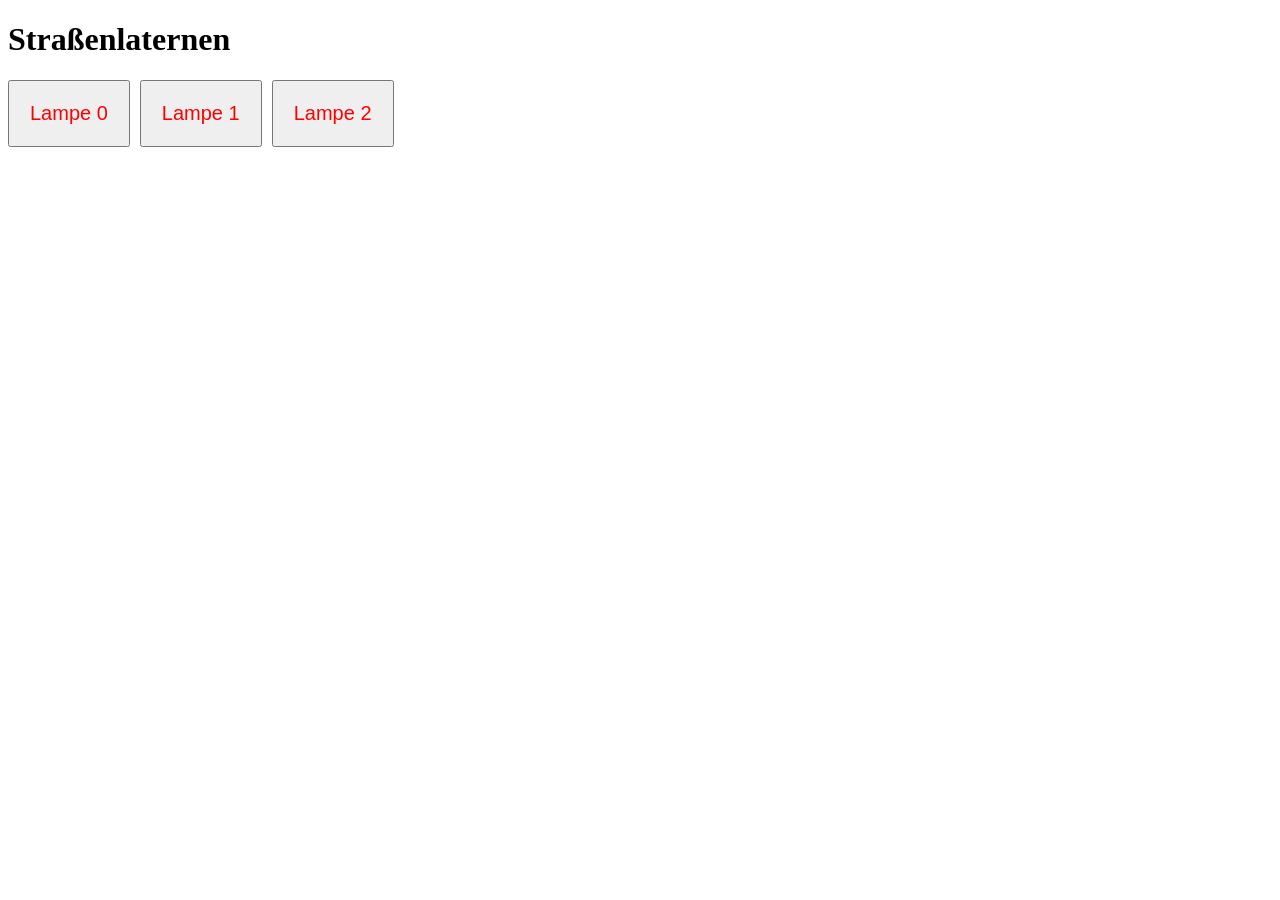
==== templates/straßenlaternen.html @ 2d857481 "add new webpage for Straßenlaternen add html. css und script for buttons" ====
<!DOCTYPE html>
<html lang="en">
<head>
    <meta charset="UTF-8">
    <title>Straßenlaternen</title>
    <link rel="stylesheet" href="style/style.css">
</head>


<body onload="createButton()">

<h1>Straßenlaternen</h1>
<div id="container"></div>

</body>

<script src="js/buttons.js"></script>
</html>
---- templates/style/style.css ----
button{
    color: red;
    font-size: 20px;
    padding: 20px;
    margin-right: 10px;
}
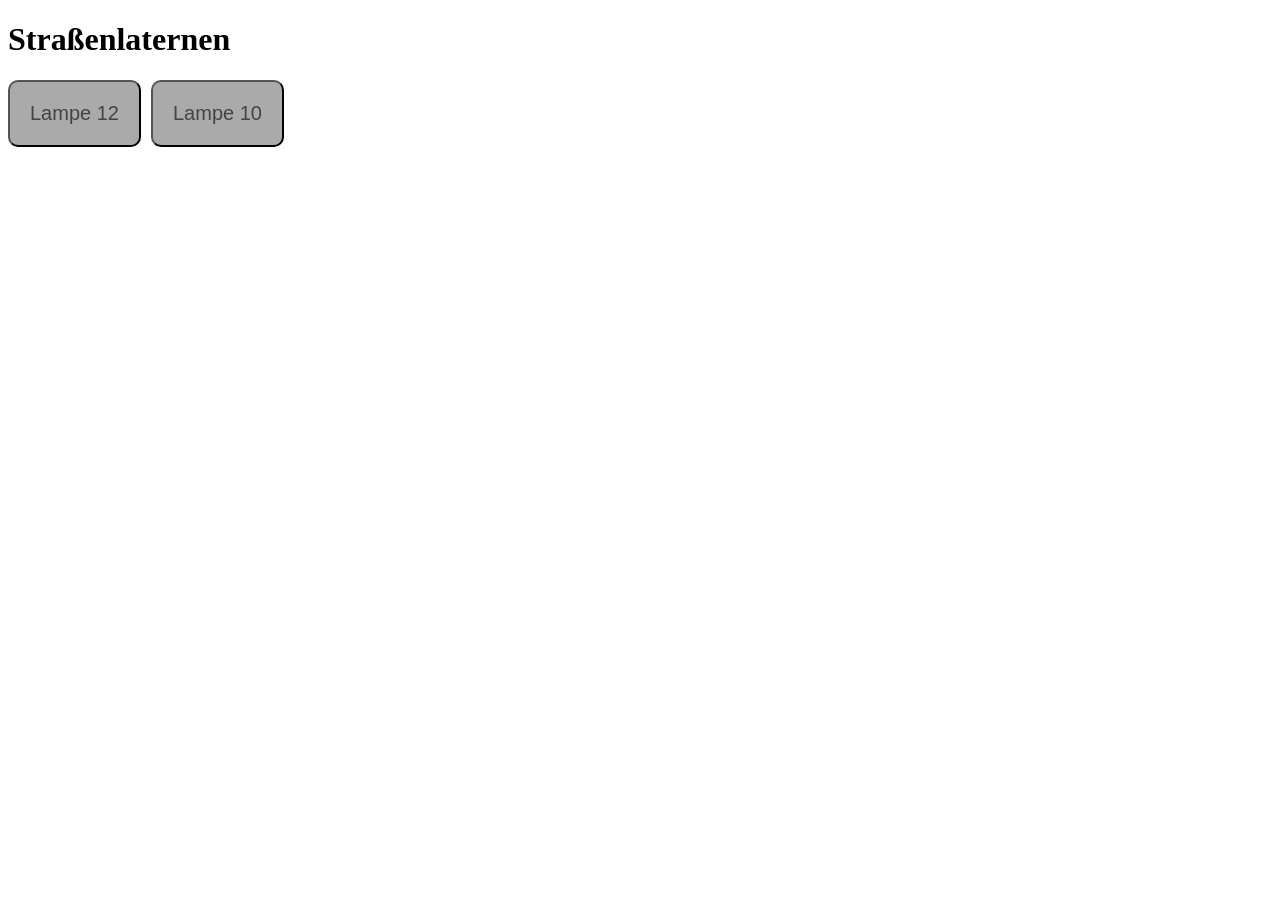
==== commit f9feaadf: "add mobile version add mobile version in on document configure server request add colors to css" ====
--- a/templates/straßenlaternen.html
+++ b/templates/straßenlaternen.html
@@ -15,4 +15,5 @@
 </body>
 
 <script src="js/buttons.js"></script>
+<script src="js/server.js"></script>
 </html>
--- a/templates/style/style.css
+++ b/templates/style/style.css
@@ -1,6 +1,16 @@
 button{
-    color: red;
     font-size: 20px;
     padding: 20px;
     margin-right: 10px;
+    border-radius: 10px;
+}
+
+.button-off{
+    color: #444444;
+    background-color: #aaaaaa;
+}
+
+.button-on{
+    color: #000000;
+    background-color: #e39a12;
 }
